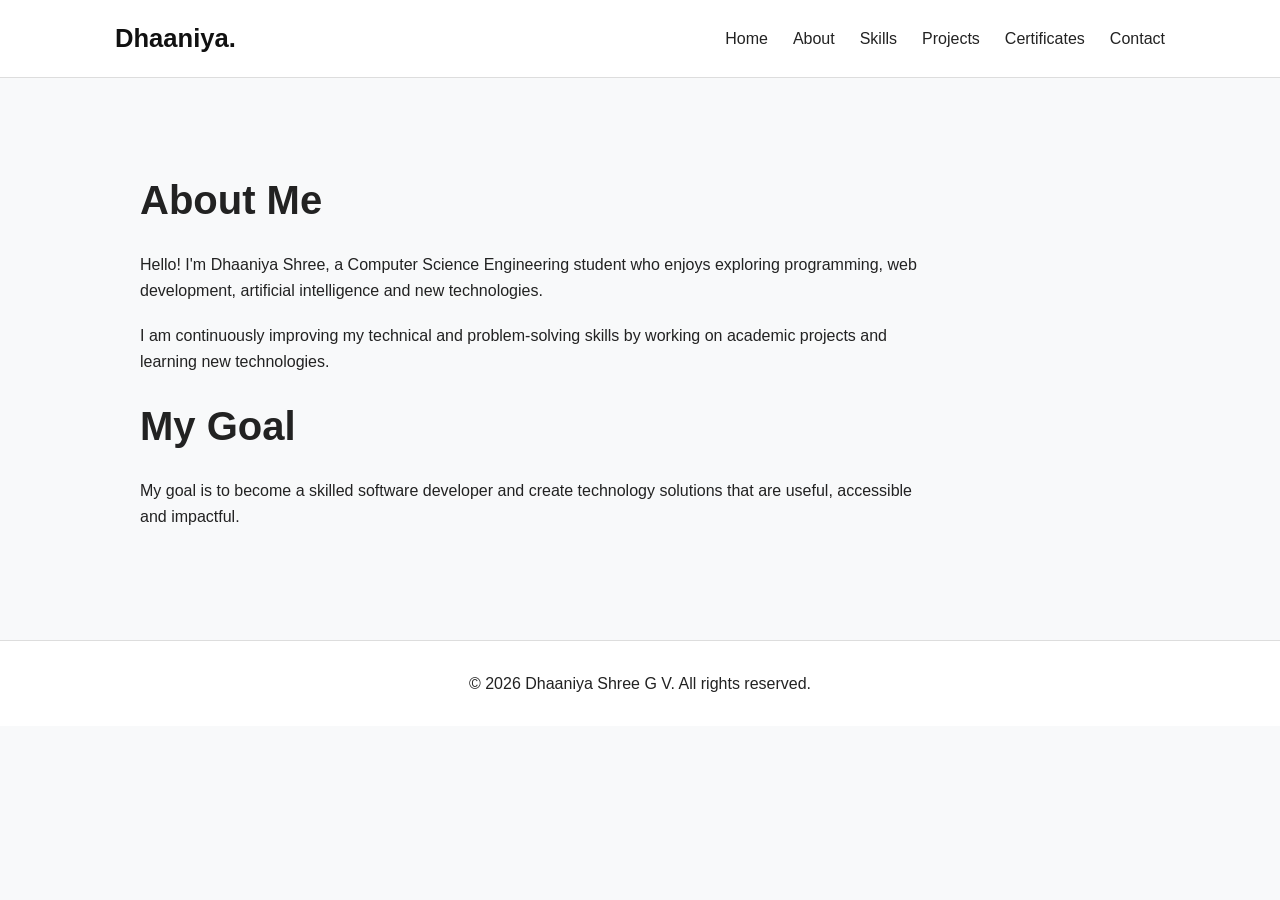
==== about.html @ 8861f99b "Initial commit" ====
<!DOCTYPE html>
<html lang="en">
<head>
    <meta charset="UTF-8">
    <meta name="viewport" content="width=device-width, initial-scale=1.0">

    <title>About Me | Dhaaniya Shree</title>
    <meta name="description" content="Learn more about Dhaaniya Shree, a Computer Science Engineering student.">

    <link rel="stylesheet" href="style.css">
</head>

<body>

<header>
    <nav aria-label="Main navigation">
        <a href="index.html" class="logo">Dhaaniya.</a>

        <ul>
            <li><a href="index.html">Home</a></li>
            <li><a href="about.html" aria-current="page">About</a></li>
            <li><a href="skills.html">Skills</a></li>
            <li><a href="projects.html">Projects</a></li>
            <li><a href="certificates.html">Certificates</a></li>
            <li><a href="contact.html">Contact</a></li>
        </ul>
    </nav>
</header>

<main>

    <section class="section">
        <h1>About Me</h1>

        <p>
            Hello! I'm Dhaaniya Shree, a Computer Science Engineering student
            who enjoys exploring programming, web development, artificial
            intelligence and new technologies.
        </p>

        <p>
            I am continuously improving my technical and problem-solving
            skills by working on academic projects and learning new
            technologies.
        </p>

        <h2>My Goal</h2>

        <p>
            My goal is to become a skilled software developer and create
            technology solutions that are useful, accessible and impactful.
        </p>
    </section>

</main>

<footer>
    <p>© 2026 Dhaaniya Shree G V. All rights reserved.</p>
</footer>

<script src="script.js"></script>

</body>
</html>
---- style.css ----
* {
    margin: 0;
    padding: 0;
    box-sizing: border-box;
}

html {
    scroll-behavior: smooth;
}

body {
    font-family: Arial, sans-serif;
    line-height: 1.6;
    background: #f8f9fa;
    color: #222;
}

/* Navigation */

header {
    position: sticky;
    top: 0;
    z-index: 1000;
    background: rgba(255, 255, 255, 0.95);
    border-bottom: 1px solid #ddd;
}

nav {
    max-width: 1100px;
    margin: auto;
    padding: 18px 25px;
    display: flex;
    justify-content: space-between;
    align-items: center;
}

.logo {
    font-size: 1.6rem;
    font-weight: bold;
    color: #111;
    text-decoration: none;
}

nav ul {
    display: flex;
    list-style: none;
    gap: 25px;
}

nav a {
    color: #222;
    text-decoration: none;
    font-weight: 500;
}

nav a:hover,
nav a:focus {
    text-decoration: underline;
}

/* Hero */

.hero {
    min-height: 90vh;
    display: flex;
    flex-direction: column;
    justify-content: center;
    align-items: center;
    text-align: center;
    padding: 60px 20px;
    background: #e9ecef;
}

.hero-content {
    max-width: 800px;
}

.intro {
    font-size: 1.2rem;
    margin-bottom: 10px;
}

.hero h1 {
    font-size: clamp(2.5rem, 8vw, 5rem);
    line-height: 1.1;
    margin-bottom: 15px;
}

.hero h2 {
    font-size: clamp(1.2rem, 3vw, 1.8rem);
    font-weight: normal;
    margin-bottom: 20px;
}

.hero p {
    max-width: 650px;
    margin: 0 auto 30px;
}

/* Buttons */

.hero-buttons {
    display: flex;
    justify-content: center;
    gap: 15px;
    flex-wrap: wrap;
}

.btn,
button {
    padding: 12px 24px;
    border: 2px solid #222;
    background: #222;
    color: white;
    text-decoration: none;
    cursor: pointer;
    font-size: 1rem;
    border-radius: 6px;
}

.btn.secondary {
    background: transparent;
    color: #222;
}

.btn:hover,
button:hover {
    opacity: 0.8;
}

/* Sections */

.section {
    max-width: 1050px;
    margin: auto;
    padding: 90px 25px;
}

.section h1,
.section > h2 {
    font-size: 2.5rem;
    margin-bottom: 20px;
}

.section p {
    max-width: 800px;
    margin-bottom: 20px;
}

/* Skills */

.skills-container {
    display: flex;
    flex-wrap: wrap;
    gap: 15px;
    margin-top: 30px;
}

.skill {
    padding: 12px 20px;
    background: white;
    border: 1px solid #ddd;
    border-radius: 8px;
    transition: transform 0.2s;
}

.skill:hover {
    transform: translateY(-3px);
}

/* Projects */

.projects-container {
    display: grid;
    grid-template-columns: repeat(3, 1fr);
    gap: 25px;
    margin-top: 30px;
}

.project-card {
    padding: 28px;
    background: white;
    border: 1px solid #ddd;
    border-radius: 12px;
    transition: transform 0.2s, box-shadow 0.2s;
}

.project-card:hover {
    transform: translateY(-5px);
    box-shadow: 0 8px 20px rgba(0, 0, 0, 0.08);
}

.project-card h2,
.project-card h3 {
    margin-bottom: 12px;
}

/* Contact */

form {
    max-width: 650px;
    display: flex;
    flex-direction: column;
    gap: 10px;
    margin-top: 30px;
}

input,
textarea {
    width: 100%;
    padding: 13px;
    border: 1px solid #aaa;
    border-radius: 6px;
    font: inherit;
    margin-bottom: 12px;
}

textarea {
    resize: vertical;
}

form button {
    align-self: flex-start;
}

/* Footer */

footer {
    text-align: center;
    padding: 30px 20px;
    background: white;
    border-top: 1px solid #ddd;
}

footer p {
    margin: 0 auto;
}

/* Mobile */

@media (max-width: 700px) {

    nav {
        flex-direction: column;
        gap: 15px;
    }

    nav ul {
        gap: 12px;
        justify-content: center;
        flex-wrap: wrap;
    }

    .hero {
        min-height: 80vh;
    }

    .projects-container {
        grid-template-columns: 1fr;
    }

    .section {
        padding: 60px 20px;
    }

    .section h1,
    .section > h2 {
        font-size: 2rem;
    }
}
/* Profile */

.profile-placeholder {
    width: 140px;
    height: 140px;
    margin: 0 auto 25px;

    display: flex;
    justify-content: center;
    align-items: center;

    border-radius: 50%;
    background: #222;
    color: white;

    font-size: 2.5rem;
    font-weight: bold;

    border: 5px solid white;
    box-shadow: 0 5px 20px rgba(0, 0, 0, 0.15);
}
/* Dark Mode */

body.dark-mode {
    background: #121212;
    color: #f5f5f5;
}

body.dark-mode header,
body.dark-mode footer {
    background: #1b1b1b;
    border-color: #333;
}

body.dark-mode nav a,
body.dark-mode .logo {
    color: #f5f5f5;
}

body.dark-mode .hero {
    background: #181818;
}

body.dark-mode .btn.secondary {
    color: #f5f5f5;
    border-color: #f5f5f5;
}

body.dark-mode .project-card,
body.dark-mode .skill {
    background: #1f1f1f;
    border-color: #333;
}

body.dark-mode input,
body.dark-mode textarea {
    background: #1f1f1f;
    color: #f5f5f5;
    border-color: #555;
}

#themeToggle {
    padding: 8px 12px;
    border: 1px solid #ccc;
    border-radius: 50%;
    background: white;
    color: #222;
    cursor: pointer;
}

body.dark-mode #themeToggle {
    background: #222;
    color: white;
    border-color: #555;
}
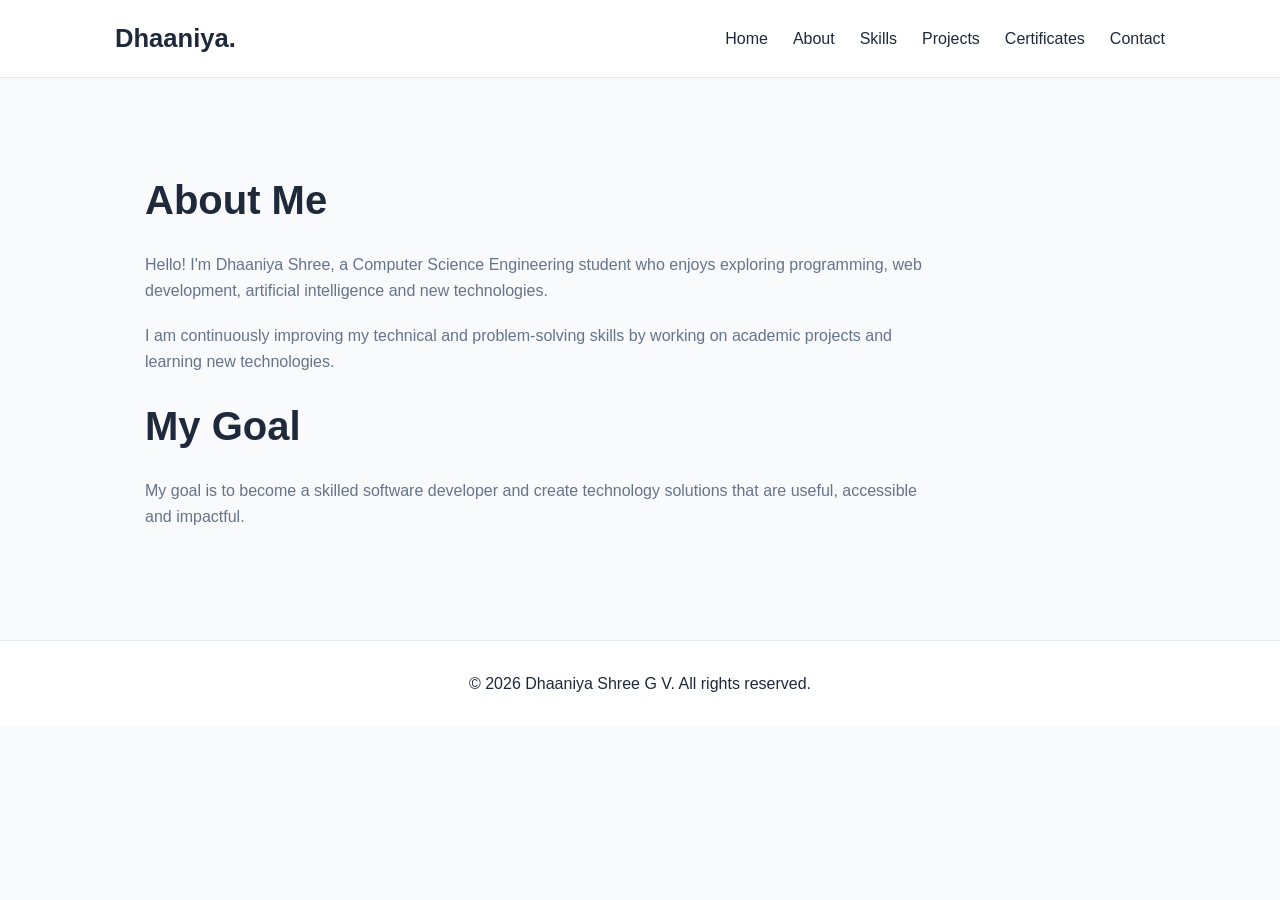
==== commit 0b54421b: "Add files via upload" ====
--- a/about.html
+++ b/about.html
@@ -1,64 +1,64 @@
-<!DOCTYPE html>
-<html lang="en">
-<head>
-    <meta charset="UTF-8">
-    <meta name="viewport" content="width=device-width, initial-scale=1.0">
-
-    <title>About Me | Dhaaniya Shree</title>
-    <meta name="description" content="Learn more about Dhaaniya Shree, a Computer Science Engineering student.">
-
-    <link rel="stylesheet" href="style.css">
-</head>
-
-<body>
-
-<header>
-    <nav aria-label="Main navigation">
-        <a href="index.html" class="logo">Dhaaniya.</a>
-
-        <ul>
-            <li><a href="index.html">Home</a></li>
-            <li><a href="about.html" aria-current="page">About</a></li>
-            <li><a href="skills.html">Skills</a></li>
-            <li><a href="projects.html">Projects</a></li>
-            <li><a href="certificates.html">Certificates</a></li>
-            <li><a href="contact.html">Contact</a></li>
-        </ul>
-    </nav>
-</header>
-
-<main>
-
-    <section class="section">
-        <h1>About Me</h1>
-
-        <p>
-            Hello! I'm Dhaaniya Shree, a Computer Science Engineering student
-            who enjoys exploring programming, web development, artificial
-            intelligence and new technologies.
-        </p>
-
-        <p>
-            I am continuously improving my technical and problem-solving
-            skills by working on academic projects and learning new
-            technologies.
-        </p>
-
-        <h2>My Goal</h2>
-
-        <p>
-            My goal is to become a skilled software developer and create
-            technology solutions that are useful, accessible and impactful.
-        </p>
-    </section>
-
-</main>
-
-<footer>
-    <p>© 2026 Dhaaniya Shree G V. All rights reserved.</p>
-</footer>
-
-<script src="script.js"></script>
-
-</body>
+<!DOCTYPE html>
+<html lang="en">
+<head>
+    <meta charset="UTF-8">
+    <meta name="viewport" content="width=device-width, initial-scale=1.0">
+
+    <title>About Me | Dhaaniya Shree</title>
+    <meta name="description" content="Learn more about Dhaaniya Shree, a Computer Science Engineering student.">
+
+    <link rel="stylesheet" href="style.css">
+</head>
+
+<body>
+
+<header>
+    <nav aria-label="Main navigation">
+        <a href="index.html" class="logo">Dhaaniya.</a>
+
+        <ul>
+            <li><a href="index.html">Home</a></li>
+            <li><a href="about.html" aria-current="page">About</a></li>
+            <li><a href="skills.html">Skills</a></li>
+            <li><a href="projects.html">Projects</a></li>
+            <li><a href="certificates.html">Certificates</a></li>
+            <li><a href="contact.html">Contact</a></li>
+        </ul>
+    </nav>
+</header>
+
+<main>
+
+    <section class="section">
+        <h1>About Me</h1>
+
+        <p>
+            Hello! I'm Dhaaniya Shree, a Computer Science Engineering student
+            who enjoys exploring programming, web development, artificial
+            intelligence and new technologies.
+        </p>
+
+        <p>
+            I am continuously improving my technical and problem-solving
+            skills by working on academic projects and learning new
+            technologies.
+        </p>
+
+        <h2>My Goal</h2>
+
+        <p>
+            My goal is to become a skilled software developer and create
+            technology solutions that are useful, accessible and impactful.
+        </p>
+    </section>
+
+</main>
+
+<footer>
+    <p>© 2026 Dhaaniya Shree G V. All rights reserved.</p>
+</footer>
+
+<script src="script.js"></script>
+
+</body>
 </html>
--- a/style.css
+++ b/style.css
@@ -1,345 +1,577 @@
-* {
-    margin: 0;
-    padding: 0;
-    box-sizing: border-box;
-}
-
-html {
-    scroll-behavior: smooth;
-}
-
-body {
-    font-family: Arial, sans-serif;
-    line-height: 1.6;
-    background: #f8f9fa;
-    color: #222;
-}
-
-/* Navigation */
-
-header {
-    position: sticky;
-    top: 0;
-    z-index: 1000;
-    background: rgba(255, 255, 255, 0.95);
-    border-bottom: 1px solid #ddd;
-}
-
-nav {
-    max-width: 1100px;
-    margin: auto;
-    padding: 18px 25px;
-    display: flex;
-    justify-content: space-between;
-    align-items: center;
-}
-
-.logo {
-    font-size: 1.6rem;
-    font-weight: bold;
-    color: #111;
-    text-decoration: none;
-}
-
-nav ul {
-    display: flex;
-    list-style: none;
-    gap: 25px;
-}
-
-nav a {
-    color: #222;
-    text-decoration: none;
-    font-weight: 500;
-}
-
-nav a:hover,
-nav a:focus {
-    text-decoration: underline;
-}
-
-/* Hero */
-
-.hero {
-    min-height: 90vh;
-    display: flex;
-    flex-direction: column;
-    justify-content: center;
-    align-items: center;
-    text-align: center;
-    padding: 60px 20px;
-    background: #e9ecef;
-}
-
-.hero-content {
-    max-width: 800px;
-}
-
-.intro {
-    font-size: 1.2rem;
-    margin-bottom: 10px;
-}
-
-.hero h1 {
-    font-size: clamp(2.5rem, 8vw, 5rem);
-    line-height: 1.1;
-    margin-bottom: 15px;
-}
-
-.hero h2 {
-    font-size: clamp(1.2rem, 3vw, 1.8rem);
-    font-weight: normal;
-    margin-bottom: 20px;
-}
-
-.hero p {
-    max-width: 650px;
-    margin: 0 auto 30px;
-}
-
-/* Buttons */
-
-.hero-buttons {
-    display: flex;
-    justify-content: center;
-    gap: 15px;
-    flex-wrap: wrap;
-}
-
-.btn,
-button {
-    padding: 12px 24px;
-    border: 2px solid #222;
-    background: #222;
-    color: white;
-    text-decoration: none;
-    cursor: pointer;
-    font-size: 1rem;
-    border-radius: 6px;
-}
-
-.btn.secondary {
-    background: transparent;
-    color: #222;
-}
-
-.btn:hover,
-button:hover {
-    opacity: 0.8;
-}
-
-/* Sections */
-
-.section {
-    max-width: 1050px;
-    margin: auto;
-    padding: 90px 25px;
-}
-
-.section h1,
-.section > h2 {
-    font-size: 2.5rem;
-    margin-bottom: 20px;
-}
-
-.section p {
-    max-width: 800px;
-    margin-bottom: 20px;
-}
-
-/* Skills */
-
-.skills-container {
-    display: flex;
-    flex-wrap: wrap;
-    gap: 15px;
-    margin-top: 30px;
-}
-
-.skill {
-    padding: 12px 20px;
-    background: white;
-    border: 1px solid #ddd;
-    border-radius: 8px;
-    transition: transform 0.2s;
-}
-
-.skill:hover {
-    transform: translateY(-3px);
-}
-
-/* Projects */
-
-.projects-container {
-    display: grid;
-    grid-template-columns: repeat(3, 1fr);
-    gap: 25px;
-    margin-top: 30px;
-}
-
-.project-card {
-    padding: 28px;
-    background: white;
-    border: 1px solid #ddd;
-    border-radius: 12px;
-    transition: transform 0.2s, box-shadow 0.2s;
-}
-
-.project-card:hover {
-    transform: translateY(-5px);
-    box-shadow: 0 8px 20px rgba(0, 0, 0, 0.08);
-}
-
-.project-card h2,
-.project-card h3 {
-    margin-bottom: 12px;
-}
-
-/* Contact */
-
-form {
-    max-width: 650px;
-    display: flex;
-    flex-direction: column;
-    gap: 10px;
-    margin-top: 30px;
-}
-
-input,
-textarea {
-    width: 100%;
-    padding: 13px;
-    border: 1px solid #aaa;
-    border-radius: 6px;
-    font: inherit;
-    margin-bottom: 12px;
-}
-
-textarea {
-    resize: vertical;
-}
-
-form button {
-    align-self: flex-start;
-}
-
-/* Footer */
-
-footer {
-    text-align: center;
-    padding: 30px 20px;
-    background: white;
-    border-top: 1px solid #ddd;
-}
-
-footer p {
-    margin: 0 auto;
-}
-
-/* Mobile */
-
-@media (max-width: 700px) {
-
-    nav {
-        flex-direction: column;
-        gap: 15px;
-    }
-
-    nav ul {
-        gap: 12px;
-        justify-content: center;
-        flex-wrap: wrap;
-    }
-
-    .hero {
-        min-height: 80vh;
-    }
-
-    .projects-container {
-        grid-template-columns: 1fr;
-    }
-
-    .section {
-        padding: 60px 20px;
-    }
-
-    .section h1,
-    .section > h2 {
-        font-size: 2rem;
-    }
-}
-/* Profile */
-
-.profile-placeholder {
-    width: 140px;
-    height: 140px;
-    margin: 0 auto 25px;
-
-    display: flex;
-    justify-content: center;
-    align-items: center;
-
-    border-radius: 50%;
-    background: #222;
-    color: white;
-
-    font-size: 2.5rem;
-    font-weight: bold;
-
-    border: 5px solid white;
-    box-shadow: 0 5px 20px rgba(0, 0, 0, 0.15);
-}
-/* Dark Mode */
-
-body.dark-mode {
-    background: #121212;
-    color: #f5f5f5;
-}
-
-body.dark-mode header,
-body.dark-mode footer {
-    background: #1b1b1b;
-    border-color: #333;
-}
-
-body.dark-mode nav a,
-body.dark-mode .logo {
-    color: #f5f5f5;
-}
-
-body.dark-mode .hero {
-    background: #181818;
-}
-
-body.dark-mode .btn.secondary {
-    color: #f5f5f5;
-    border-color: #f5f5f5;
-}
-
-body.dark-mode .project-card,
-body.dark-mode .skill {
-    background: #1f1f1f;
-    border-color: #333;
-}
-
-body.dark-mode input,
-body.dark-mode textarea {
-    background: #1f1f1f;
-    color: #f5f5f5;
-    border-color: #555;
-}
-
-#themeToggle {
-    padding: 8px 12px;
-    border: 1px solid #ccc;
-    border-radius: 50%;
-    background: white;
-    color: #222;
-    cursor: pointer;
-}
-
-body.dark-mode #themeToggle {
-    background: #222;
-    color: white;
-    border-color: #555;
+/* =========================================
+   THIRANEX PORTFOLIO
+   Advanced CSS3 & Responsive Architecture
+   ========================================= */
+
+/* ---------- CSS VARIABLES ---------- */
+
+:root {
+    --primary: #2563eb;
+    --primary-dark: #1d4ed8;
+    --background: #f8fafc;
+    --surface: #ffffff;
+    --text: #1e293b;
+    --text-light: #64748b;
+    --border: #e2e8f0;
+
+    --shadow-sm: 0 2px 8px rgba(0, 0, 0, 0.06);
+    --shadow-md: 0 8px 25px rgba(0, 0, 0, 0.10);
+
+    --radius-sm: 8px;
+    --radius-md: 14px;
+    --radius-lg: 20px;
+
+    --transition: 0.3s ease;
+}
+
+/* ---------- RESET ---------- */
+
+* {
+    margin: 0;
+    padding: 0;
+    box-sizing: border-box;
+}
+
+html {
+    scroll-behavior: smooth;
+}
+
+body {
+    font-family: Arial, sans-serif;
+    line-height: 1.6;
+    background: var(--background);
+    color: var(--text);
+    transition: background var(--transition), color var(--transition);
+}
+
+/* ---------- NAVIGATION ---------- */
+
+header {
+    position: sticky;
+    top: 0;
+    z-index: 1000;
+
+    background: rgba(255, 255, 255, 0.9);
+    backdrop-filter: blur(12px);
+
+    border-bottom: 1px solid var(--border);
+    transition: background var(--transition);
+}
+
+nav {
+    max-width: 1100px;
+    margin: auto;
+    padding: 18px 25px;
+
+    display: flex;
+    justify-content: space-between;
+    align-items: center;
+    gap: 20px;
+}
+
+.logo {
+    font-size: 1.6rem;
+    font-weight: bold;
+    color: var(--text);
+    text-decoration: none;
+    transition: color var(--transition);
+}
+
+nav ul {
+    display: flex;
+    align-items: center;
+    list-style: none;
+    gap: 25px;
+}
+
+nav a {
+    position: relative;
+    color: var(--text);
+    text-decoration: none;
+    font-weight: 500;
+    transition: color var(--transition);
+}
+
+/* Animated navigation underline */
+
+nav a::after {
+    content: "";
+    position: absolute;
+    left: 0;
+    bottom: -6px;
+
+    width: 0;
+    height: 2px;
+
+    background: var(--primary);
+    transition: width var(--transition);
+}
+
+nav a:hover::after,
+nav a:focus::after {
+    width: 100%;
+}
+
+nav a:hover,
+nav a:focus {
+    color: var(--primary);
+}
+
+/* ---------- HERO ---------- */
+
+.hero {
+    min-height: 90vh;
+    padding: 60px 20px;
+
+    display: flex;
+    justify-content: center;
+    align-items: center;
+
+    text-align: center;
+    flex-direction: column;
+
+    background:
+        radial-gradient(circle at top right, rgba(37, 99, 235, 0.12), transparent 35%),
+        radial-gradient(circle at bottom left, rgba(37, 99, 235, 0.08), transparent 35%),
+        var(--background);
+}
+
+.hero-content {
+    max-width: 800px;
+}
+
+.intro {
+    font-size: 1.2rem;
+    color: var(--primary);
+    font-weight: 600;
+    margin-bottom: 10px;
+}
+
+.hero h1 {
+    font-size: clamp(2.5rem, 8vw, 5rem);
+    line-height: 1.1;
+    margin-bottom: 15px;
+}
+
+.hero h2 {
+    font-size: clamp(1.2rem, 3vw, 1.8rem);
+    font-weight: normal;
+    color: var(--text-light);
+    margin-bottom: 20px;
+}
+
+.hero p {
+    max-width: 650px;
+    margin: 0 auto 30px;
+    color: var(--text-light);
+}
+
+/* ---------- PROFILE ---------- */
+
+.profile-placeholder {
+    width: 140px;
+    height: 140px;
+    margin: 0 auto 25px;
+
+    display: flex;
+    justify-content: center;
+    align-items: center;
+
+    border-radius: 50%;
+
+    background: linear-gradient(
+        135deg,
+        var(--primary),
+        var(--primary-dark)
+    );
+
+    color: white;
+
+    font-size: 2.5rem;
+    font-weight: bold;
+
+    border: 5px solid white;
+
+    box-shadow: var(--shadow-md);
+
+    transition:
+        transform var(--transition),
+        box-shadow var(--transition);
+}
+
+.profile-placeholder:hover {
+    transform: scale(1.05) rotate(2deg);
+    box-shadow: 0 12px 30px rgba(37, 99, 235, 0.25);
+}
+
+/* ---------- BUTTONS ---------- */
+
+.hero-buttons {
+    display: flex;
+    justify-content: center;
+    align-items: center;
+    gap: 15px;
+    flex-wrap: wrap;
+}
+
+.btn,
+button {
+    padding: 12px 24px;
+
+    border: 2px solid var(--primary);
+    border-radius: var(--radius-sm);
+
+    background: var(--primary);
+    color: white;
+
+    text-decoration: none;
+    cursor: pointer;
+
+    font-size: 1rem;
+    font-weight: 600;
+
+    transition:
+        transform var(--transition),
+        background var(--transition),
+        box-shadow var(--transition);
+}
+
+.btn:hover,
+button:hover {
+    background: var(--primary-dark);
+    transform: translateY(-3px);
+    box-shadow: var(--shadow-md);
+}
+
+.btn.secondary {
+    background: transparent;
+    color: var(--primary);
+}
+
+.btn.secondary:hover {
+    background: var(--primary);
+    color: white;
+}
+
+/* ---------- SECTIONS ---------- */
+
+.section {
+    max-width: 1050px;
+    margin: auto;
+    padding: 90px 25px;
+}
+
+.section h1,
+.section > h2 {
+    font-size: clamp(2rem, 5vw, 2.5rem);
+    margin-bottom: 20px;
+}
+
+.section p {
+    max-width: 800px;
+    margin-bottom: 20px;
+    color: var(--text-light);
+}
+
+/* ---------- SKILLS ---------- */
+
+.skills-container {
+    display: flex;
+    flex-wrap: wrap;
+    gap: 15px;
+    margin-top: 30px;
+}
+
+.skill {
+    padding: 12px 20px;
+
+    background: var(--surface);
+    border: 1px solid var(--border);
+    border-radius: var(--radius-sm);
+
+    box-shadow: var(--shadow-sm);
+
+    transition:
+        transform var(--transition),
+        box-shadow var(--transition),
+        border-color var(--transition);
+}
+
+.skill:hover {
+    transform: translateY(-5px);
+    border-color: var(--primary);
+    box-shadow: var(--shadow-md);
+}
+
+/* ---------- PROJECTS - CSS GRID ---------- */
+
+.projects-container {
+    display: grid;
+
+    /* Responsive grid */
+    grid-template-columns: repeat(
+        auto-fit,
+        minmax(250px, 1fr)
+    );
+
+    gap: 25px;
+    margin-top: 30px;
+}
+
+.project-card {
+    padding: 28px;
+
+    background: var(--surface);
+    border: 1px solid var(--border);
+    border-radius: var(--radius-md);
+
+    box-shadow: var(--shadow-sm);
+
+    transition:
+        transform var(--transition),
+        box-shadow var(--transition),
+        border-color var(--transition);
+}
+
+.project-card:hover {
+    transform: translateY(-8px);
+    border-color: var(--primary);
+    box-shadow: var(--shadow-md);
+}
+
+.project-card h2,
+.project-card h3 {
+    margin-bottom: 12px;
+}
+
+.project-card p {
+    color: var(--text-light);
+}
+
+/* ---------- CONTACT FORM ---------- */
+
+form {
+    max-width: 650px;
+
+    display: flex;
+    flex-direction: column;
+    gap: 10px;
+
+    margin-top: 30px;
+}
+
+input,
+textarea {
+    width: 100%;
+
+    padding: 13px;
+
+    border: 1px solid var(--border);
+    border-radius: var(--radius-sm);
+
+    background: var(--surface);
+    color: var(--text);
+
+    font: inherit;
+
+    outline: none;
+
+    transition:
+        border-color var(--transition),
+        box-shadow var(--transition);
+}
+
+input:focus,
+textarea:focus {
+    border-color: var(--primary);
+
+    box-shadow:
+        0 0 0 3px rgba(37, 99, 235, 0.12);
+}
+
+textarea {
+    resize: vertical;
+    min-height: 140px;
+}
+
+form button {
+    align-self: flex-start;
+}
+
+/* ---------- FOOTER ---------- */
+
+footer {
+    text-align: center;
+
+    padding: 30px 20px;
+
+    background: var(--surface);
+    border-top: 1px solid var(--border);
+}
+
+footer p {
+    margin: 0 auto;
+}
+
+/* =========================================
+   DARK MODE
+   ========================================= */
+
+body.dark-mode {
+    --background: #0f172a;
+    --surface: #1e293b;
+    --text: #f8fafc;
+    --text-light: #cbd5e1;
+    --border: #334155;
+
+    --primary: #60a5fa;
+    --primary-dark: #3b82f6;
+
+    background: var(--background);
+    color: var(--text);
+}
+
+body.dark-mode header {
+    background: rgba(15, 23, 42, 0.9);
+}
+
+body.dark-mode .hero {
+    background:
+        radial-gradient(
+            circle at top right,
+            rgba(96, 165, 250, 0.12),
+            transparent 35%
+        ),
+        var(--background);
+}
+
+body.dark-mode .profile-placeholder {
+    border-color: var(--surface);
+}
+
+body.dark-mode input,
+body.dark-mode textarea {
+    background: #0f172a;
+    color: var(--text);
+}
+
+/* ---------- THEME BUTTON ---------- */
+
+#themeToggle {
+    padding: 8px 12px;
+
+    border: 1px solid var(--border);
+    border-radius: 50%;
+
+    background: var(--surface);
+    color: var(--text);
+
+    cursor: pointer;
+
+    transition:
+        transform var(--transition),
+        background var(--transition);
+}
+
+#themeToggle:hover {
+    transform: rotate(20deg) scale(1.05);
+}
+
+/* =========================================
+   RESPONSIVE DESIGN
+   Mobile First
+   ========================================= */
+
+/* Small screens */
+
+@media (max-width: 700px) {
+
+    nav {
+        flex-direction: column;
+        gap: 15px;
+        padding: 15px;
+    }
+
+    nav ul {
+        gap: 12px;
+        justify-content: center;
+        flex-wrap: wrap;
+    }
+
+    nav a {
+        font-size: 0.9rem;
+    }
+
+    .hero {
+        min-height: 80vh;
+        padding: 50px 20px;
+    }
+
+    .projects-container {
+        grid-template-columns: 1fr;
+    }
+
+    .section {
+        padding: 60px 20px;
+    }
+
+    form button {
+        width: 100%;
+    }
+
+    .hero-buttons {
+        flex-direction: column;
+    }
+
+    .hero-buttons .btn {
+        width: 100%;
+        max-width: 250px;
+    }
+}
+
+/* Tablet */
+
+@media (min-width: 701px) and (max-width: 1024px) {
+
+    nav {
+        padding: 18px 30px;
+    }
+
+    .section {
+        padding: 75px 35px;
+    }
+
+    .projects-container {
+        grid-template-columns: repeat(2, 1fr);
+    }
+}
+
+/* Desktop */
+
+@media (min-width: 1025px) {
+
+    .section {
+        padding-left: 30px;
+        padding-right: 30px;
+    }
+}
+
+/* ---------- ACCESSIBILITY ---------- */
+
+:focus-visible {
+    outline: 3px solid var(--primary);
+    outline-offset: 3px;
+}
+
+/* ---------- REDUCED MOTION ---------- */
+
+@media (prefers-reduced-motion: reduce) {
+
+    *,
+    *::before,
+    *::after {
+        scroll-behavior: auto !important;
+        transition-duration: 0.01ms !important;
+        animation-duration: 0.01ms !important;
+    }
 }
